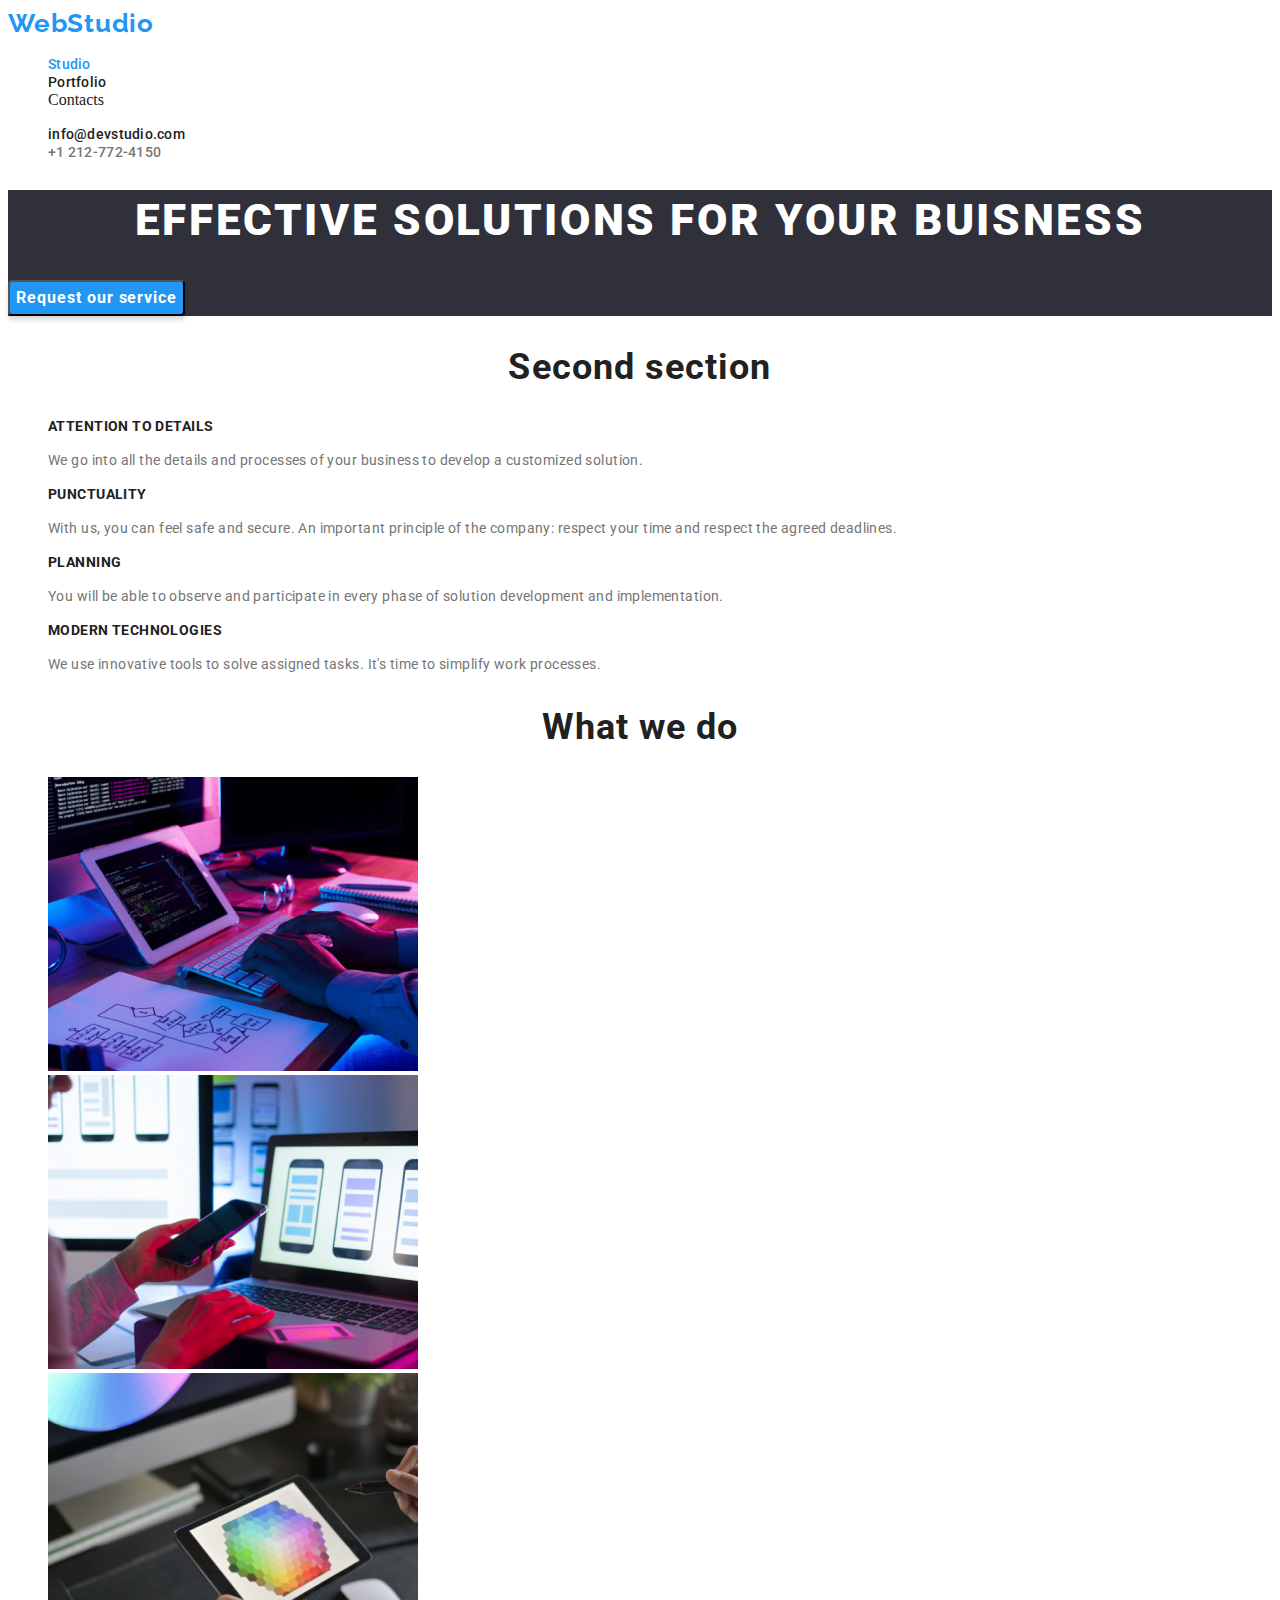
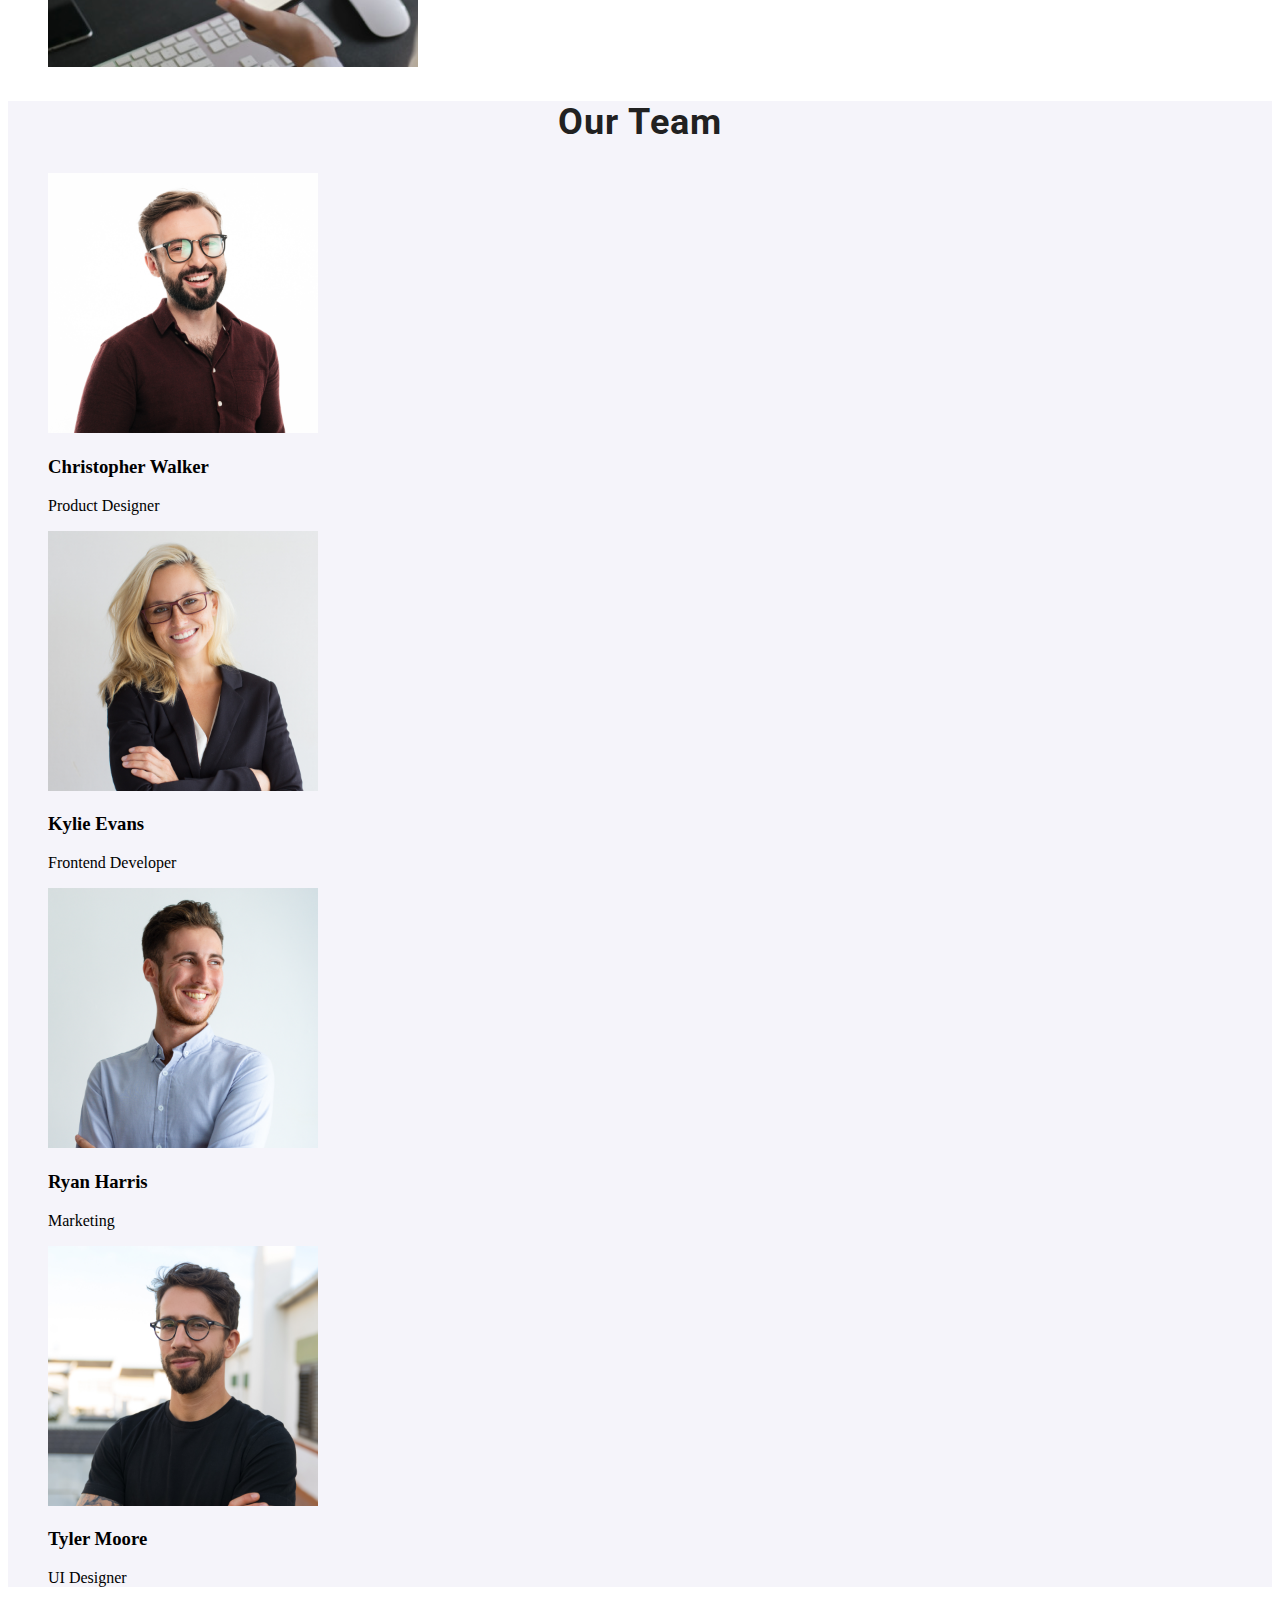
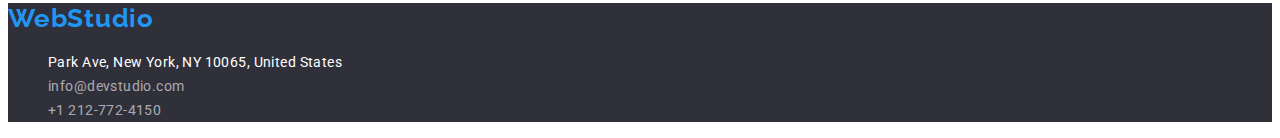
==== index.html @ cfa22ec6 "homowork2" ====
<!DOCTYPE html>
<html lang="en">
<head>
    <meta charset="UTF-8">
    <meta http-equiv="X-UA-Compatible" content="IE=edge">
    <meta name="viewport" content="width=device-width, initial-scale=1.0">
    <title>homework #1</title>
    <link rel="preconnect" href="https://fonts.googleapis.com"> 
    <link rel="preconnect" href="https://fonts.gstatic.com" crossorigin> 
    <link href="https://fonts.googleapis.com/css2?family=Raleway:wght@700&family=Roboto&display=swap" rel="stylesheet">
    <link rel="stylesheet" href="./Stylee.css">
      <style>
            a{text-decoration: none;
            }
            li{list-style-type: none;}</style>
        
</head>
<body>
    <header>
        <nav>
            <a href="index.html" class="logo">WebStudio</a>
            <ul>
               
                <li><a href="index.html" class="nav-studio color-change" style="color:#2196F3">Studio</a></li>
                    <li><a href="2index.html" class="nav-portfolio color-change">Portfolio</a></li>
                <li><a href="/" class="nav-contacts color-change">Contacts</a></li>
            </ul>
        </nav>
            <ul>
                
                    <li><a href="mailto:info@devstudio.com" class="upper-mail color-change">
                        info@devstudio.com</a></li>
                    <li><a href="tel:+1 212-772-4150" class="upper-tel">+1 212-772-4150</a></li>
                </ul>
            
        
    </header>
    <main>
        <section class="first-bg">
            <h1 class="main-words">
                EFFECTIVE SOLUTIONS FOR  YOUR BUISNESS
            </h1>
            <button type="button" class="first-btn">Request our service</button>
        </section>  
        <section>
            <h2 class="headers">Second section</h2>
            <ul>
                <li>
                    <h3 class="section-headers">ATTENTION TO DETAILS</h3>
                    <p class="details">We go into all the details and processes of your business to develop a customized solution.</p> 
                </li>



                <li>
                    <h3 class="section-headers">PUNCTUALITY</h3>
                   <p class="details">With us, you can feel safe and secure. An important principle of the company: respect your time and respect the agreed deadlines.</p> 

                </li>



                <li>
                    <h3 class="section-headers">PLANNING</h3>
                     <p class="details">You will be able to observe and participate in every phase of solution development and implementation.
                    </p> 
                </li>



                <li>
                    <h3 class="section-headers">MODERN TECHNOLOGIES</h3>
                    <p class="details">We use innovative tools to solve assigned tasks. It's time to simplify work processes.</p> 
                </li>



            </ul>
            
        </section>
        <section>
                <h2 class="headers">What we do</h2>
                <ul>
                        <li >
                            <img src="./images/box 1.png" alt="" width="370">
                        </li>
                        <li>
                            <img src="./images/box 2.png" alt="" width="370">
                        </li>
                        <li>
                            <img src="./images/box 3.png" alt="" width="370">
                        </li>


                </ul>
        </section>
        <section class="second-bg">
            <h2 class="headers">Our Team</h2>
            <ul>
                <li><img src="./images/img.png" alt="" width="270">
                    <h3>Christopher Walker</h3>
                    <p>Product Designer</p>
                </li>
                <li><img src="./images/img (1).png" alt="" width="270">
                    <h3>Kylie Evans</h3>
                    <p>Frontend Developer</p>

                </li>
                <li><img src="./images/img (2).png" alt="" width="270">
                    <h3>Ryan Harris</h3>
                    <p>Marketing</p>
                </li>
                <li><img src="./images/img (3).png" alt="" width="270">
                     <h3>Tyler Moore</h3>
                     <p>UI Designer</p>
                </li>




            </ul>


        </section>
    </main>
    <footer>
        <a href="index.html" class="logo">WebStudio</a>
        <address>
            <ul>
               
                    <li><a href="https://goo.gl/maps/2E1uWRTM2Sup1DQt5" class="down-adress"> Park Ave, New York, NY 10065, United States</a></li>
                    <li><a href="mailto:info@devstudio.com" class="down-mail">
                            info@devstudio.com</a></li>
                    <li><a href="tel:+1 212-772-4150" class="down-tel">+1 212-772-4150</a>
                
            </ul>
         </address>

        
    </footer>
  
</body>
</html>
---- Stylee.css ----
.color-change{
    color: #212121;;
}
.color-change:hover{
    color: #2196F3;
}


.logo{
    font-family: 'Raleway';
    font-style: normal;
    font-weight: 700;
    font-size: 26px;
    line-height: 31px;
    /* identical to box height */
    letter-spacing: 0.03em;
    
    color: #2196F3;}
    .nav-studio{font-family: 'Roboto';
        font-style: normal;
        font-weight: 500;
        font-size: 14px;
        line-height: 16px;
        letter-spacing: 0.02em;
        
        color: #212121;;
        }
    .nav-portfolio{font-family: 'Roboto';
        font-style: normal;
        font-weight: 500;
        font-size: 14px;
        line-height: 16px;
        letter-spacing: 0.02em;
        
        color: #212121;}
    .nav-contakts{font-family: 'Roboto';
        font-style: normal;
        font-weight: 500;
        font-size: 14px;
        line-height: 16px;
        letter-spacing: 0.02em;
        
        color: #212121;}
    .upper-mail{
        font-family: 'Roboto';
        font-style: normal;
        font-weight: 500;
        font-size: 14px;
        line-height: 16px;
        letter-spacing: 0.02em;
        
        color: #212121;}
    .upper-tel{font-family: 'Roboto';
        font-style: normal;
        font-weight: 500;
        font-size: 14px;
        line-height: 16px;
        letter-spacing: 0.02em;
        
        color: #757575;
        }
        .first-bg{
            
            background: #2F303A;
                    }
    .main-words{
        font-family: 'Roboto';
        font-style: normal;
        font-weight: 900;
        font-size: 44px;
        line-height: 60px;
        /* or 136% */
        text-align: center;
        letter-spacing: 0.06em;
        text-transform: uppercase;
        
        color: #FFFFFF;}
        .first-btn{
            font-family: 'Roboto';
            font-style: normal;
            font-weight: 700;
            font-size: 16px;
            line-height: 30px;
            /* identical to box height, or 188% */
            display: flex;
            align-items: center;
            text-align: center;
            letter-spacing: 0.06em;
            
            color: #FFFFFF;
            background: #2196F3;
            box-shadow: 0px 4px 4px rgba(0, 0, 0, 0.15);
            border-radius: 4px;
            }
    
        .section-headers{
            font-family: 'Roboto';
            font-style: normal;
            font-weight: 700;
            font-size: 14px;
            line-height: 16px;
            letter-spacing: 0.03em;
            text-transform: uppercase;
            
            color: #212121;}
    .details{font-family: 'Roboto';
        font-style: normal;
        font-weight: 400;
        font-size: 14px;
        line-height: 24px;
        /* or 171% */
        letter-spacing: 0.03em;
        
        color: #757575;
        }
        .headers{font-family: 'Roboto';
            font-style: normal;
            font-weight: 700;
            font-size: 36px;
            line-height: 42px;
            text-align: center;
            letter-spacing: 0.03em;
            
            color: #212121;}
        .second-bg{background: #F5F4FA;}
        footer{background: #2F303A;}
        .down-adress{font-family: 'Roboto';
            font-style: normal;
            font-weight: 400;
            font-size: 14px;
            line-height: 24px;
            /* or 171% */
            letter-spacing: 0.03em;
            
            color: #FFFFFF;}
.down-mail{font-family: 'Roboto';
    font-style: normal;
    font-weight: 400;
    font-size: 14px;
    line-height: 24px;
    /* or 171% */
    letter-spacing: 0.03em;
    
    color: rgba(255, 255, 255, 0.6);
    }
    .down-tel{font-family: 'Roboto';
font-style: normal;
font-weight: 400;
font-size: 14px;
line-height: 24px;
/* or 171% */
letter-spacing: 0.03em;

color: rgba(255, 255, 255, 0.6);
}
.btn-colors-portfolio{
    color: #212121;
    background-color: #F5F4FA;
}
.btn-colors-portfolio:hover{
    color: #FFFFFF;
    background-color: #2196F3;
}
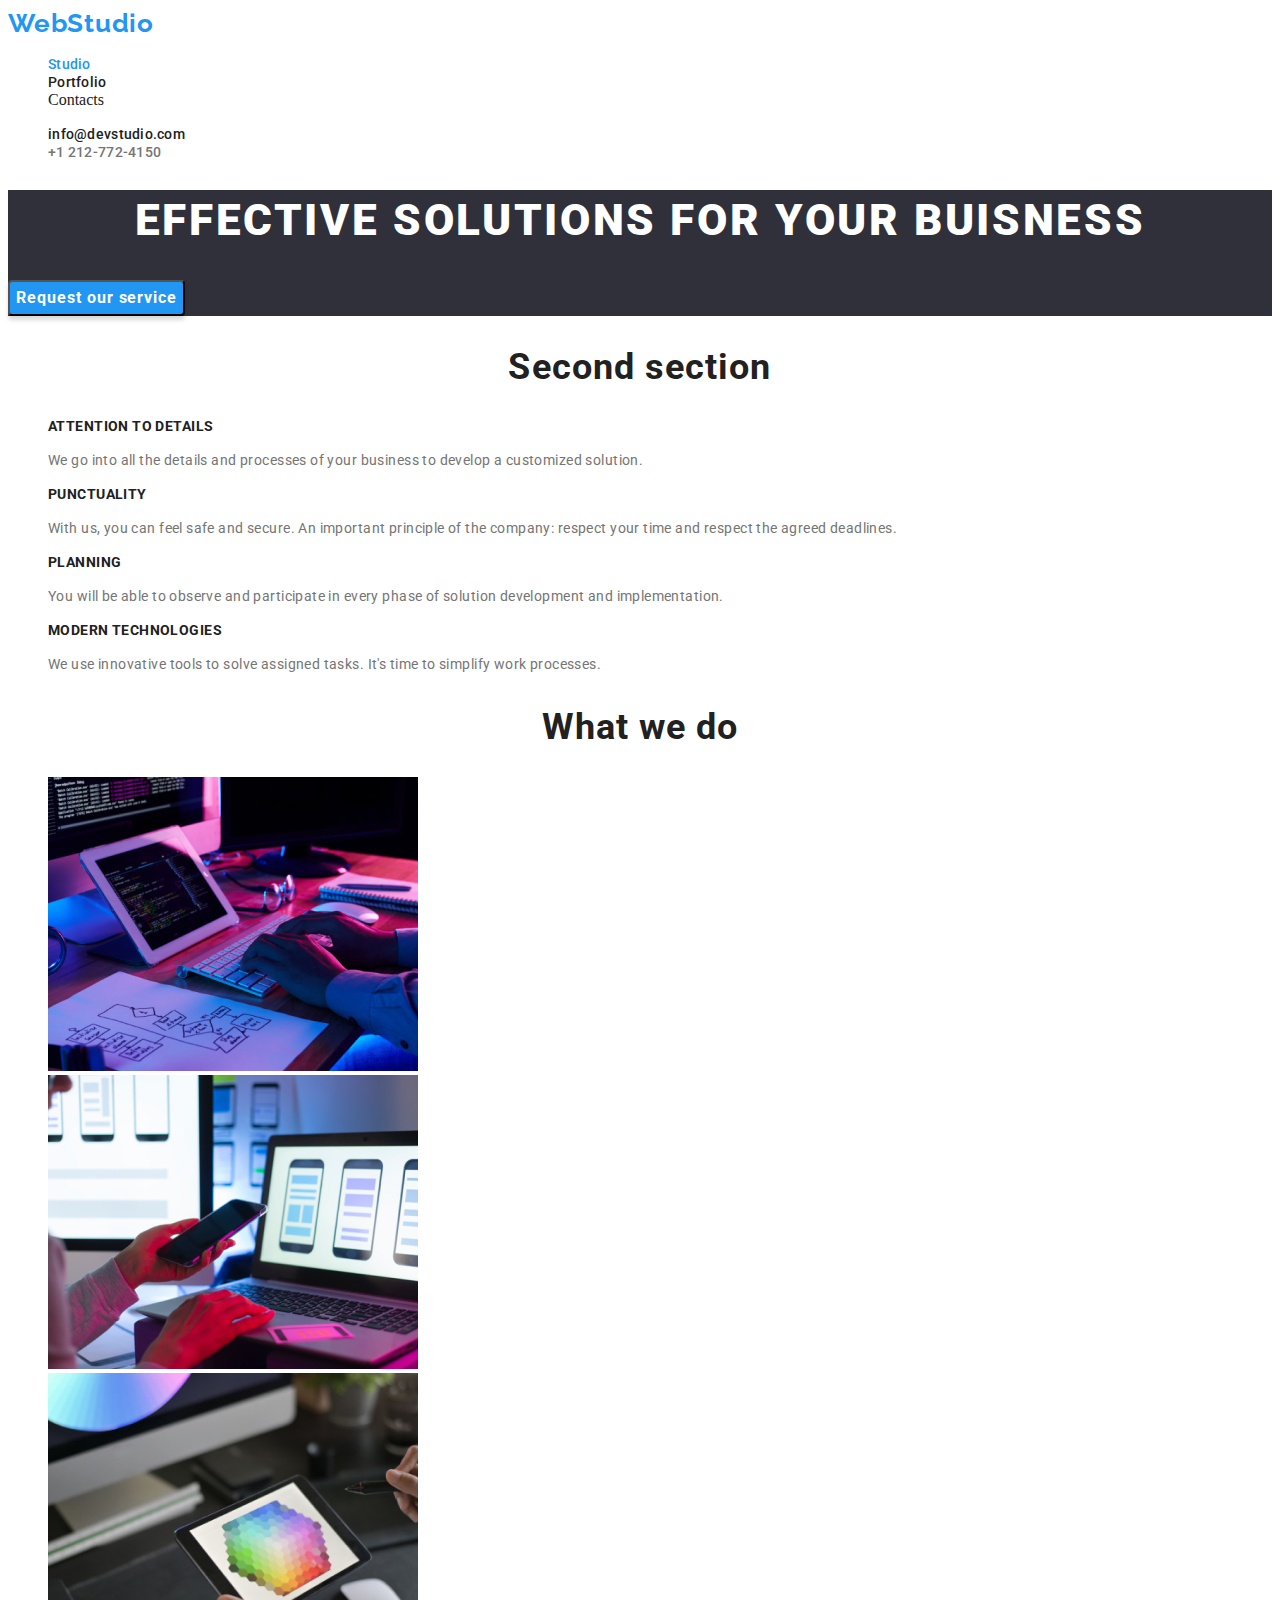
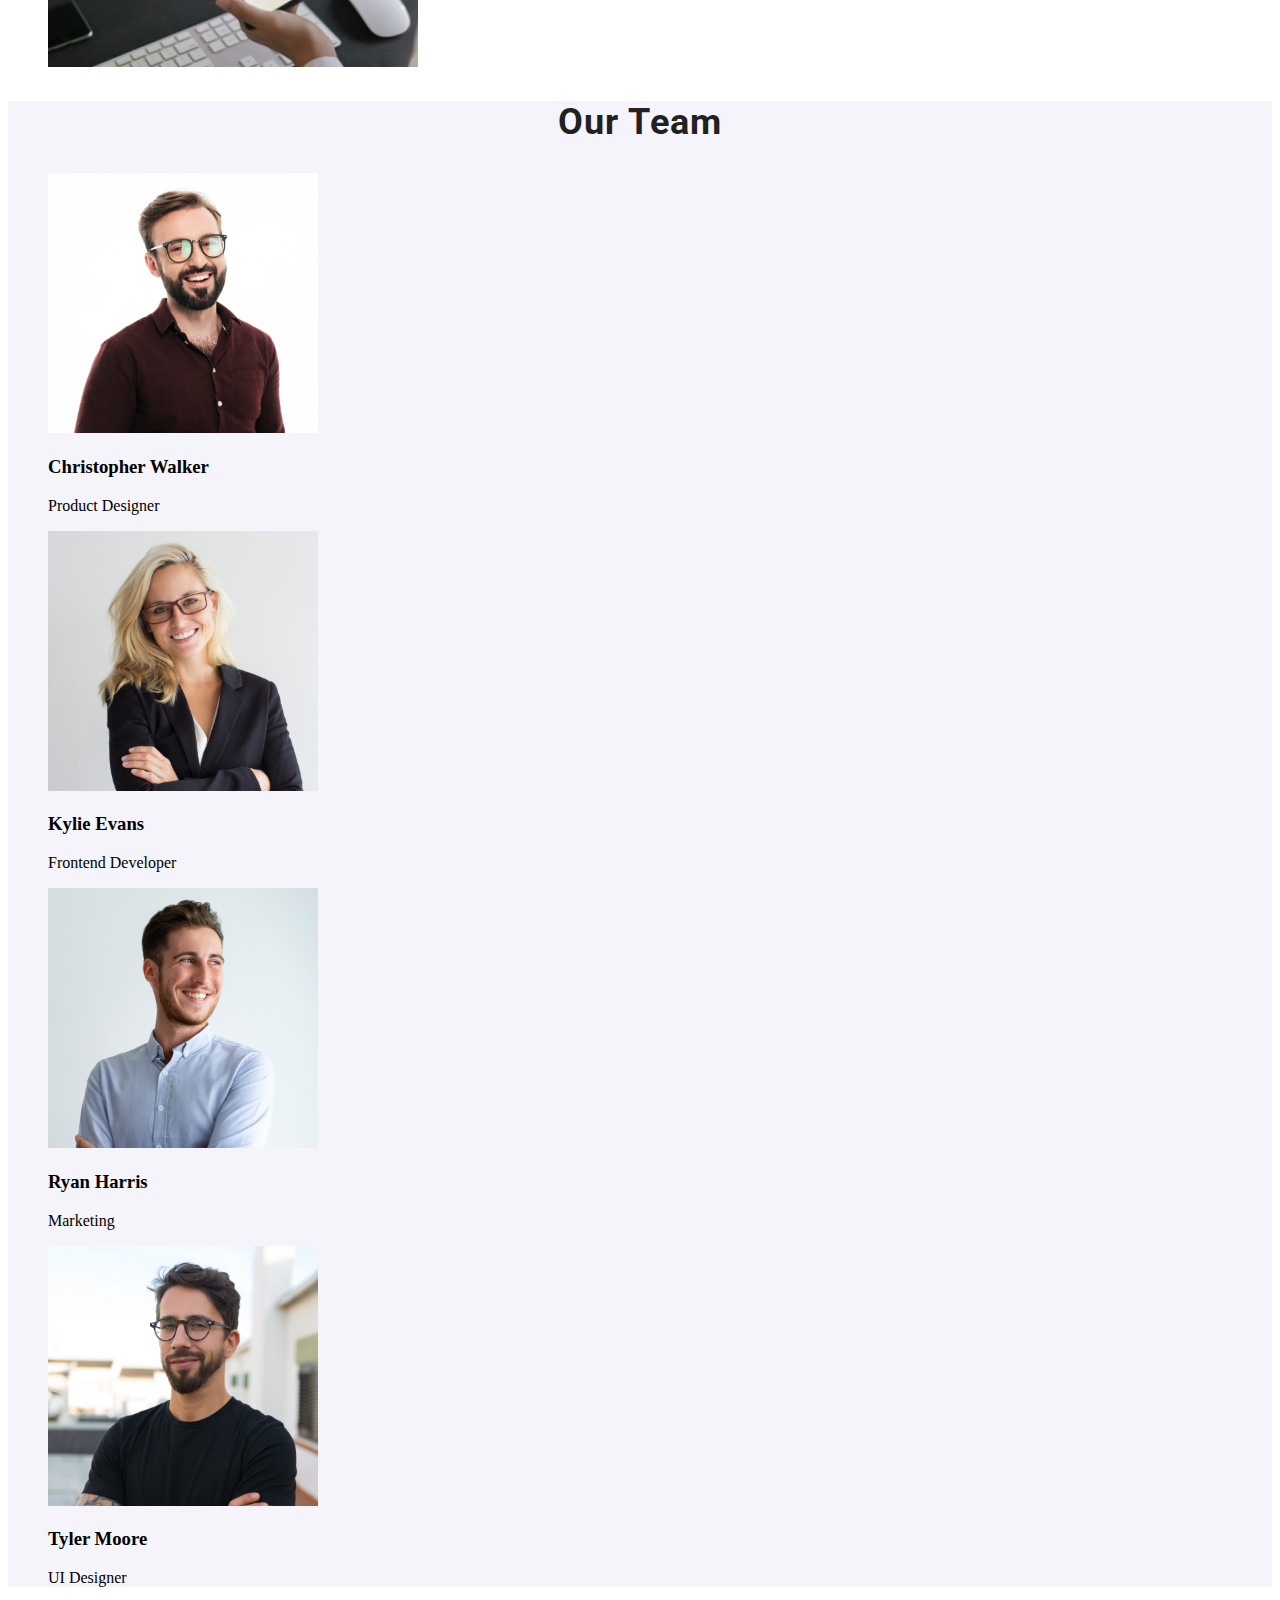
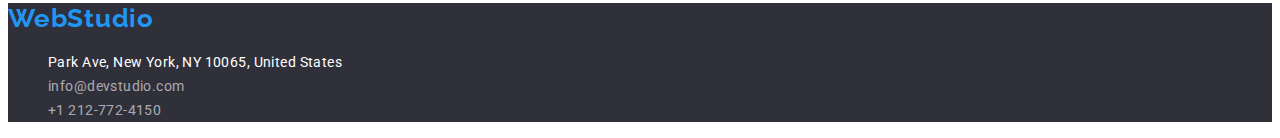
==== commit c7e40ae3: "update3" ====
--- a/index.html
+++ b/index.html
@@ -22,7 +22,7 @@
             <ul>
                
                 <li><a href="index.html" class="nav-studio color-change" style="color:#2196F3">Studio</a></li>
-                    <li><a href="2index.html" class="nav-portfolio color-change">Portfolio</a></li>
+                    <li><a href="portfolio.index.html" class="nav-portfolio color-change">Portfolio</a></li>
                 <li><a href="/" class="nav-contacts color-change">Contacts</a></li>
             </ul>
         </nav>
@@ -82,13 +82,13 @@
                 <h2 class="headers">What we do</h2>
                 <ul>
                         <li >
-                            <img src="./images/box 1.png" alt="" width="370">
+                            <img src="./img/img1/img.jpg" alt="" width="370">
                         </li>
                         <li>
-                            <img src="./images/box 2.png" alt="" width="370">
+                            <img src="./img/img1/img-2.jpg" alt="" width="370">
                         </li>
                         <li>
-                            <img src="./images/box 3.png" alt="" width="370">
+                            <img src="./img/img1/img-3.jpg" alt="" width="370">
                         </li>
 
 
@@ -97,20 +97,20 @@
         <section class="second-bg">
             <h2 class="headers">Our Team</h2>
             <ul>
-                <li><img src="./images/img.png" alt="" width="270">
+                <li><img src="./img/img1/img-4.jpg" alt="" width="270">
                     <h3>Christopher Walker</h3>
                     <p>Product Designer</p>
                 </li>
-                <li><img src="./images/img (1).png" alt="" width="270">
+                <li><img src="./img/img1/img-5.jpg" alt="" width="270">
                     <h3>Kylie Evans</h3>
                     <p>Frontend Developer</p>
 
                 </li>
-                <li><img src="./images/img (2).png" alt="" width="270">
+                <li><img src="./img/img1/img-6.jpg" alt="" width="270">
                     <h3>Ryan Harris</h3>
                     <p>Marketing</p>
                 </li>
-                <li><img src="./images/img (3).png" alt="" width="270">
+                <li><img src="./img/img1/img-7.jpg" alt="" width="270">
                      <h3>Tyler Moore</h3>
                      <p>UI Designer</p>
                 </li>
--- a/Stylee.css
+++ b/Stylee.css
@@ -160,4 +160,23 @@
 .btn-colors-portfolio:hover{
     color: #FFFFFF;
     background-color: #2196F3;
-}+}
+.portfolio-img-header{font-family: 'Roboto';
+    font-style: normal;
+    font-weight: 700;
+    font-size: 18px;
+    line-height: 36px;
+    /* identical to box height, or 200% */
+    letter-spacing: 0.06em;
+    
+    color: #212121;}
+    .portfolio-img-prop{font-family: 'Roboto';
+        font-style: normal;
+        font-weight: 400;
+        font-size: 16px;
+        line-height: 30px;
+        /* identical to box height, or 188% */
+        letter-spacing: 0.03em;
+        
+        color: #757575;
+        }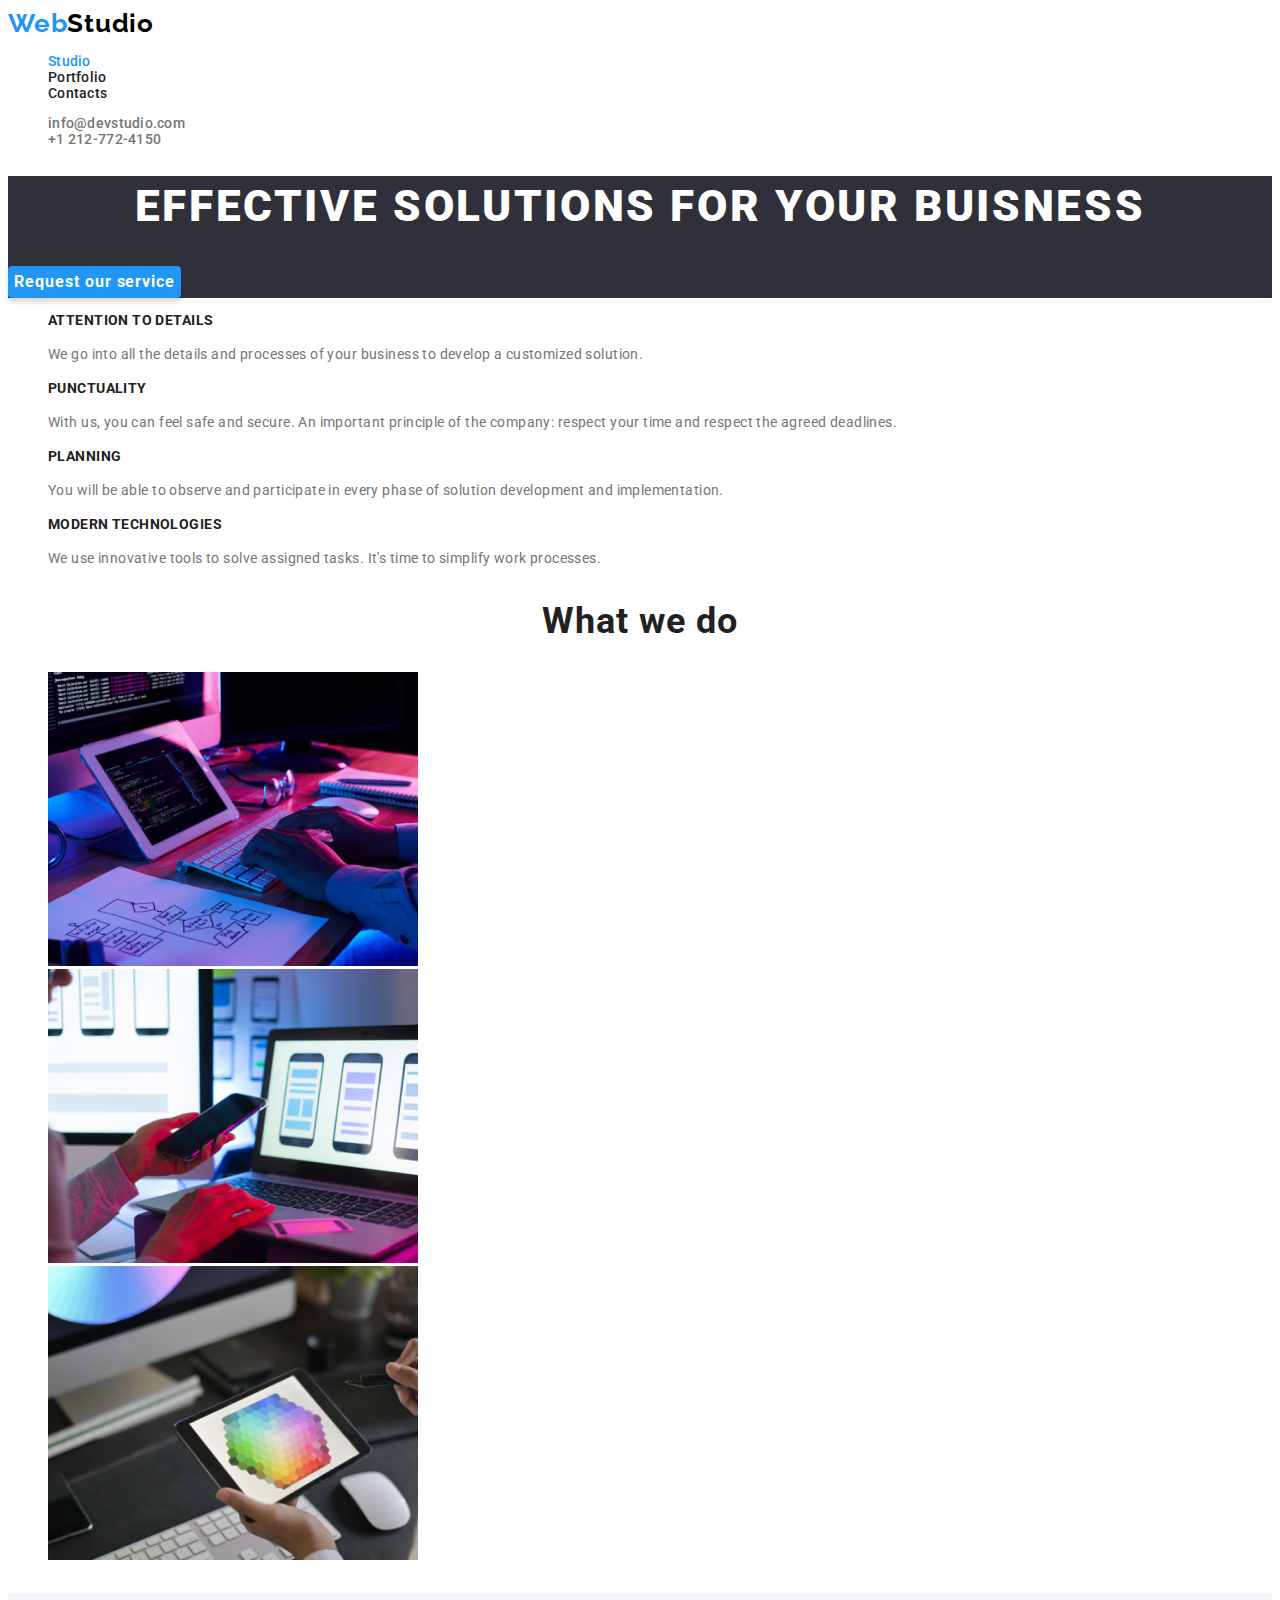
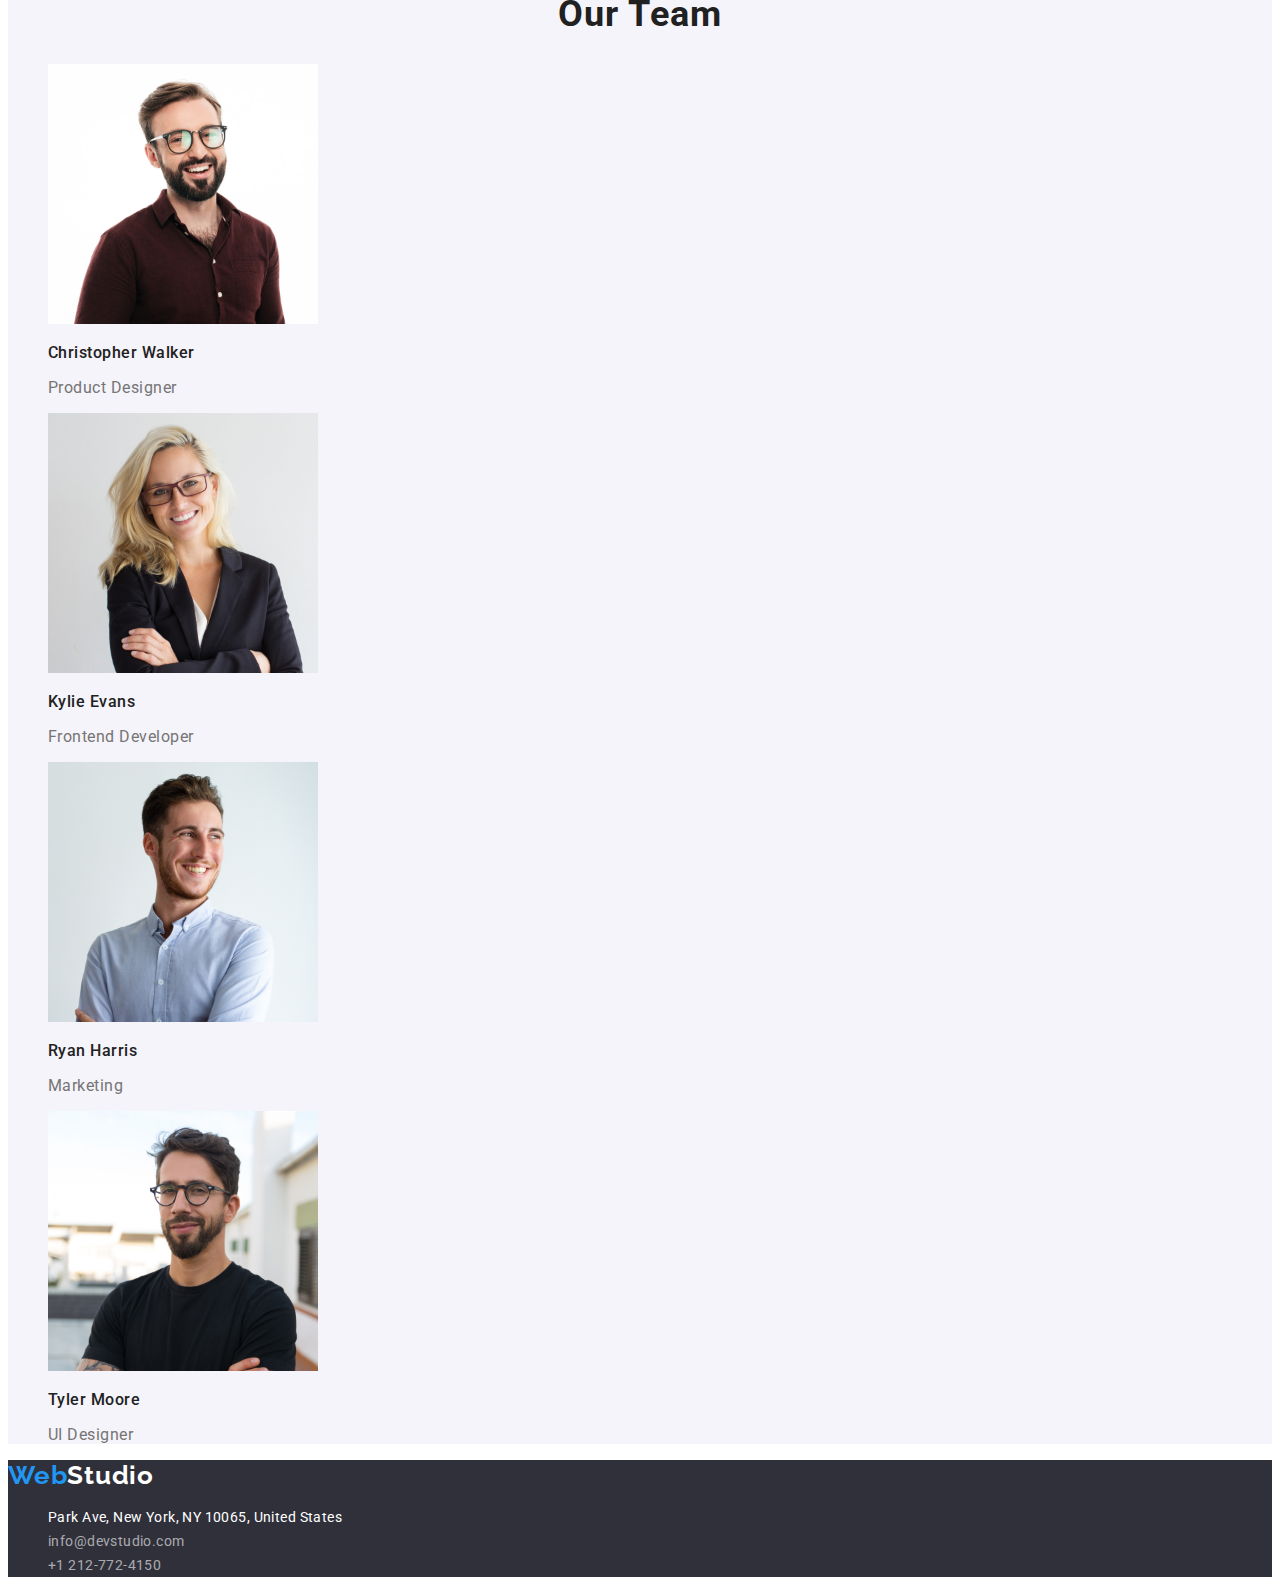
==== commit 407b751b: "update4" ====
--- a/index.html
+++ b/index.html
@@ -18,19 +18,19 @@
 <body>
     <header>
         <nav>
-            <a href="index.html" class="logo">WebStudio</a>
+            <a href="index.html" class="logo">Web<span class="color-logo">Studio</a>
             <ul>
                
-                <li><a href="index.html" class="nav-studio color-change" style="color:#2196F3">Studio</a></li>
-                    <li><a href="portfolio.index.html" class="nav-portfolio color-change">Portfolio</a></li>
-                <li><a href="/" class="nav-contacts color-change">Contacts</a></li>
+                <li><a href="index.html" class=" nav-bar color-change" style="color:#2196F3">Studio</a></li>
+                    <li><a href="portfolio.index.html" class="nav-bar color-change">Portfolio</a></li>
+                <li><a href="" class="nav-bar color-change">Contacts</a></li>
             </ul>
         </nav>
             <ul>
                 
-                    <li><a href="mailto:info@devstudio.com" class="upper-mail color-change">
+                    <li><a href="mailto:info@devstudio.com" class="nav-bar upper-mail color-change">
                         info@devstudio.com</a></li>
-                    <li><a href="tel:+1 212-772-4150" class="upper-tel">+1 212-772-4150</a></li>
+                    <li><a href="tel:+1 212-772-4150" class=" nav-bar upper-tel color-change">+1 212-772-4150</a></li>
                 </ul>
             
         
@@ -43,7 +43,7 @@
             <button type="button" class="first-btn">Request our service</button>
         </section>  
         <section>
-            <h2 class="headers">Second section</h2>
+            <h2 class="headers hide">Second section</h2>
             <ul>
                 <li>
                     <h3 class="section-headers">ATTENTION TO DETAILS</h3>
@@ -97,22 +97,22 @@
         <section class="second-bg">
             <h2 class="headers">Our Team</h2>
             <ul>
-                <li><img src="./img/img1/img-4.jpg" alt="" width="270">
-                    <h3>Christopher Walker</h3>
-                    <p>Product Designer</p>
+                <li><img src="./img/img1/img-4.jpg" alt="" width="270" >
+                    <h3 class="color-change studio-img-header">Christopher Walker</h3>
+                    <p class="color-change studio-img-prop">Product Designer</p>
                 </li>
                 <li><img src="./img/img1/img-5.jpg" alt="" width="270">
-                    <h3>Kylie Evans</h3>
-                    <p>Frontend Developer</p>
+                    <h3 class="color-change studio-img-header">Kylie Evans</h3>
+                    <p class="color-change studio-img-prop">Frontend Developer</p>
 
                 </li>
                 <li><img src="./img/img1/img-6.jpg" alt="" width="270">
-                    <h3>Ryan Harris</h3>
-                    <p>Marketing</p>
+                    <h3 class="color-change studio-img-header">Ryan Harris</h3>
+                    <p class="color-change studio-img-prop">Marketing</p>
                 </li>
                 <li><img src="./img/img1/img-7.jpg" alt="" width="270">
-                     <h3>Tyler Moore</h3>
-                     <p>UI Designer</p>
+                     <h3 class="color-change studio-img-header">Tyler Moore</h3>
+                     <p class="color-change studio-img-prop">UI Designer</p>
                 </li>
 
 
@@ -124,14 +124,14 @@
         </section>
     </main>
     <footer>
-        <a href="index.html" class="logo">WebStudio</a>
+        <a href="index.html" class="logo">Web<span class="color-logo-down">Studio</a>
         <address>
             <ul>
                
-                    <li><a href="https://goo.gl/maps/2E1uWRTM2Sup1DQt5" class="down-adress"> Park Ave, New York, NY 10065, United States</a></li>
-                    <li><a href="mailto:info@devstudio.com" class="down-mail">
+                    <li><a href="https://goo.gl/maps/2E1uWRTM2Sup1DQt5" class="down-adress color-change"> Park Ave, New York, NY 10065, United States</a></li>
+                    <li><a href="mailto:info@devstudio.com" class="down-mail color-change">
                             info@devstudio.com</a></li>
-                    <li><a href="tel:+1 212-772-4150" class="down-tel">+1 212-772-4150</a>
+                    <li><a href="tel:+1 212-772-4150" class="down-tel color-change">+1 212-772-4150</a>
                 
             </ul>
          </address>
--- a/Stylee.css
+++ b/Stylee.css
@@ -4,8 +4,18 @@
 .color-change:hover{
     color: #2196F3;
 }
-
-
+.color-logo{
+    color: black;
+}
+.color-logo-down{
+    color: #FFFFFF;
+}
+body{
+    font-family: Roboto;
+    line-height: normal;
+    letter-spacing: normal;
+    font-size: 14px;
+}
 .logo{
     font-family: 'Raleway';
     font-style: normal;
@@ -16,47 +26,19 @@
     letter-spacing: 0.03em;
     
     color: #2196F3;}
-    .nav-studio{font-family: 'Roboto';
+    .nav-bar{font-family: 'Roboto';
         font-style: normal;
         font-weight: 500;
         font-size: 14px;
         line-height: 16px;
         letter-spacing: 0.02em;
         
-        color: #212121;;
-        }
-    .nav-portfolio{font-family: 'Roboto';
-        font-style: normal;
-        font-weight: 500;
-        font-size: 14px;
-        line-height: 16px;
-        letter-spacing: 0.02em;
-        
         color: #212121;}
-    .nav-contakts{font-family: 'Roboto';
-        font-style: normal;
-        font-weight: 500;
-        font-size: 14px;
-        line-height: 16px;
-        letter-spacing: 0.02em;
-        
-        color: #212121;}
+    
     .upper-mail{
-        font-family: 'Roboto';
-        font-style: normal;
-        font-weight: 500;
-        font-size: 14px;
-        line-height: 16px;
-        letter-spacing: 0.02em;
-        
-        color: #212121;}
-    .upper-tel{font-family: 'Roboto';
-        font-style: normal;
-        font-weight: 500;
-        font-size: 14px;
-        line-height: 16px;
-        letter-spacing: 0.02em;
-        
+        
+        color: #757575;}
+    .upper-tel{
         color: #757575;
         }
         .first-bg{
@@ -86,6 +68,8 @@
             align-items: center;
             text-align: center;
             letter-spacing: 0.06em;
+            cursor: pointer;
+            border: none;
             
             color: #FFFFFF;
             background: #2196F3;
@@ -156,6 +140,21 @@
 .btn-colors-portfolio{
     color: #212121;
     background-color: #F5F4FA;
+    cursor: pointer;
+    border: none;
+    font-style: normal;
+font-weight: 500;
+font-size: 16px;
+line-height: 26px;
+/* identical to box height, or 162% */
+
+letter-spacing: 0.03em;
+
+color: #212121;
+
+
+background: #F5F4FA;
+border-radius: 4px;
 }
 .btn-colors-portfolio:hover{
     color: #FFFFFF;
@@ -179,4 +178,27 @@
         letter-spacing: 0.03em;
         
         color: #757575;
-        }+        }
+        .hide{
+            display: none;
+        }
+        .studio-img-header{font-family: 'Roboto';
+            font-style: normal;
+            font-weight: 500;
+            font-size: 16px;
+            line-height: 19px;
+            /* identical to box height */
+           
+            letter-spacing: 0.03em;
+            
+            color: #212121;}
+            .studio-img-prop{font-family: 'Roboto';
+                font-style: normal;
+                font-weight: 400;
+                font-size: 16px;
+                line-height: 19px;
+                /* identical to box height */
+                
+                letter-spacing: 0.03em;
+                
+                color: #757575;}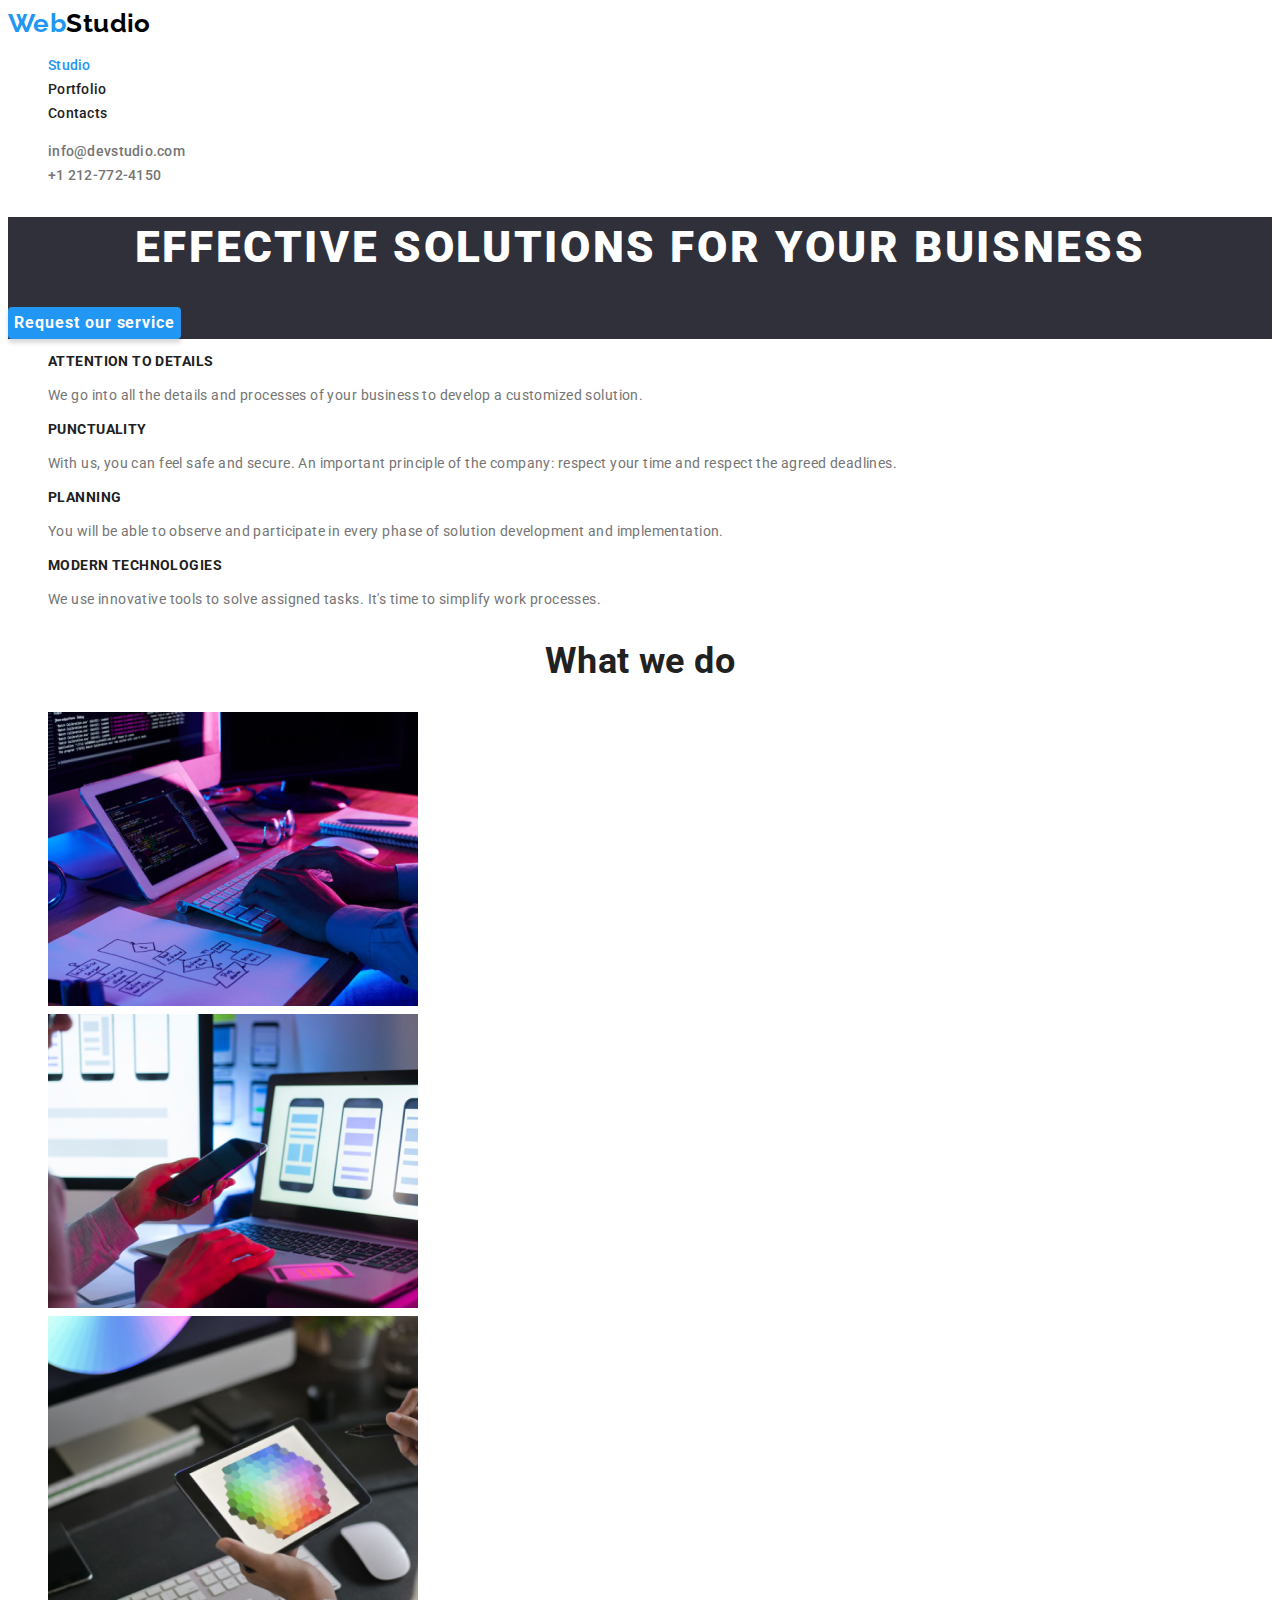
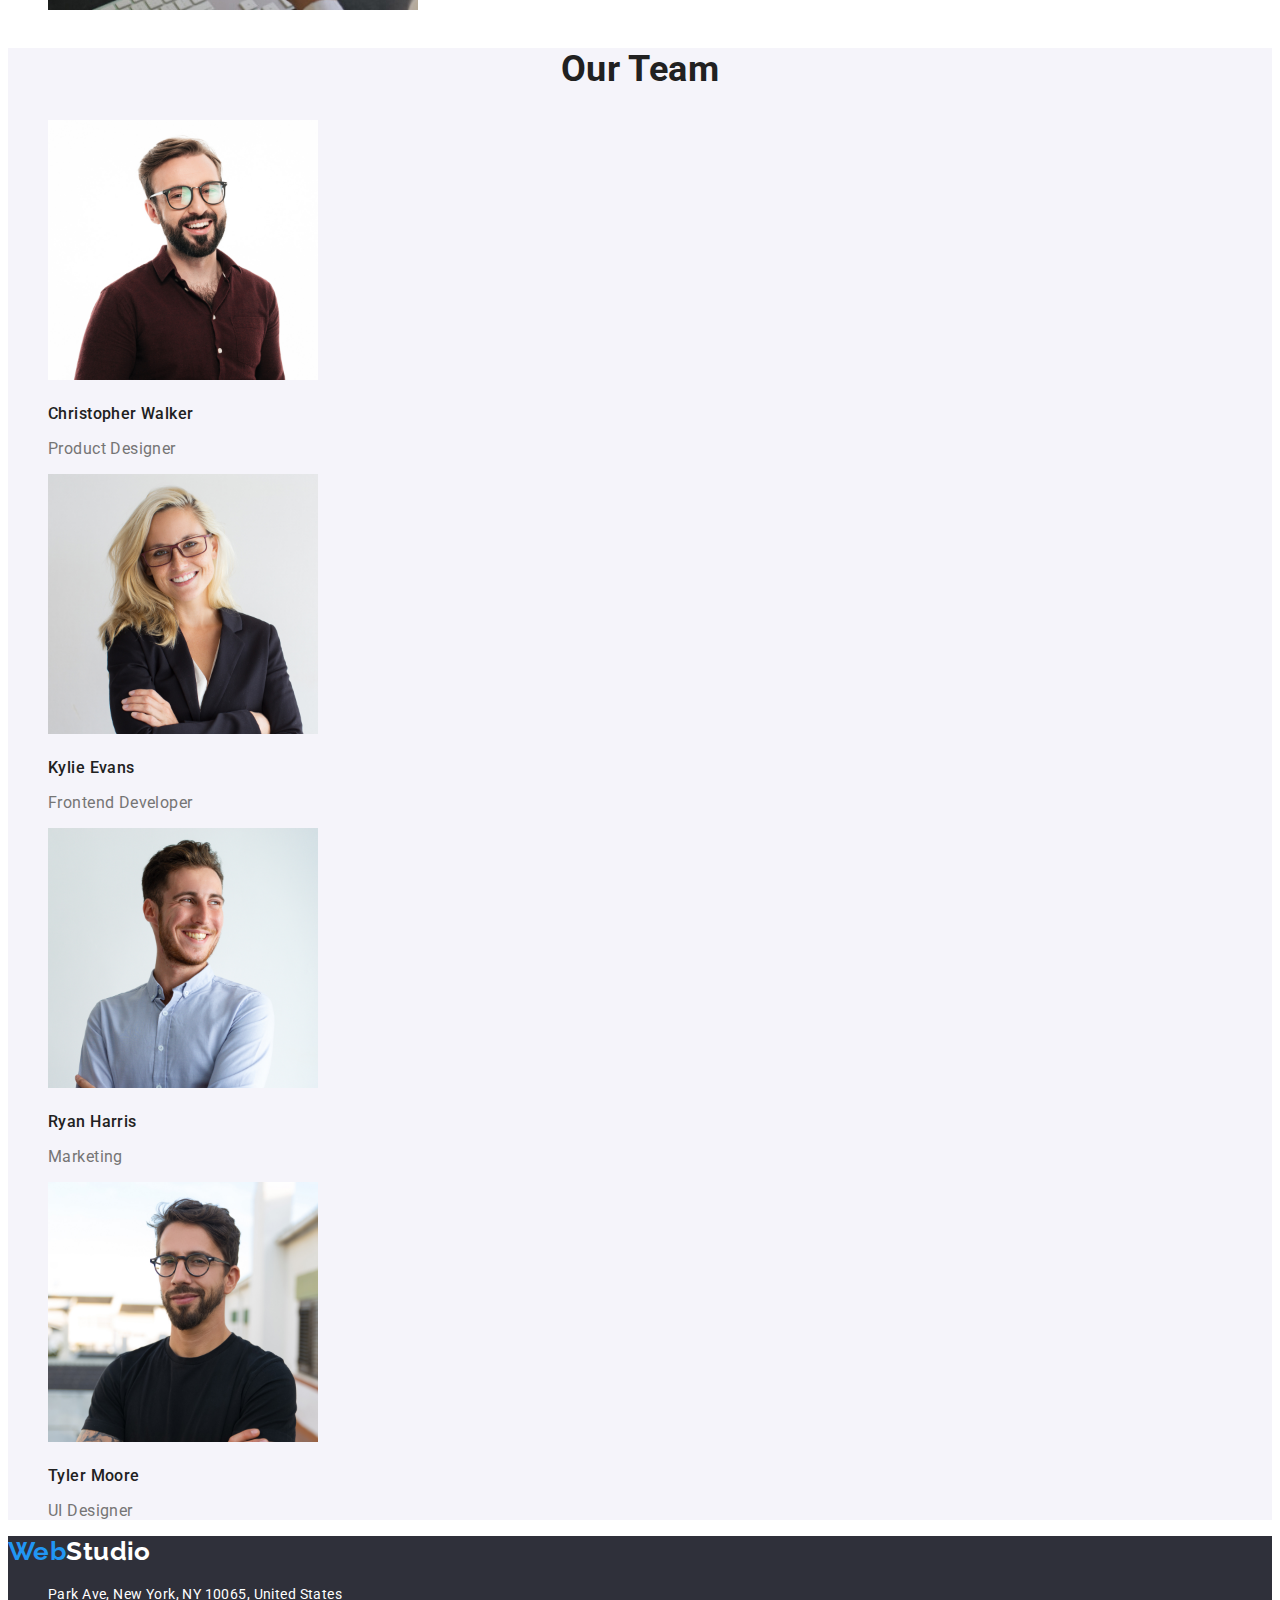
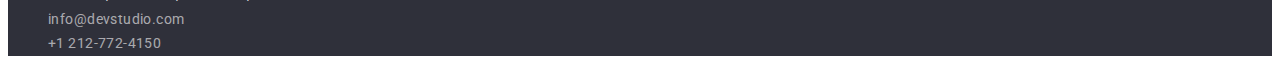
==== commit 2d6688df: "update6" ====
--- a/index.html
+++ b/index.html
@@ -6,8 +6,8 @@
     <meta name="viewport" content="width=device-width, initial-scale=1.0">
     <title>homework #1</title>
     <link rel="preconnect" href="https://fonts.googleapis.com"> 
-    <link rel="preconnect" href="https://fonts.gstatic.com" crossorigin> 
-    <link href="https://fonts.googleapis.com/css2?family=Raleway:wght@700&family=Roboto&display=swap" rel="stylesheet">
+<link rel="preconnect" href="https://fonts.gstatic.com" crossorigin> 
+<link href="https://fonts.googleapis.com/css2?family=Raleway:wght@700&family=Roboto:wght@400;500;700;900&display=swap" rel="stylesheet">
     <link rel="stylesheet" href="./Stylee.css">
       <style>
             a{text-decoration: none;
@@ -22,15 +22,15 @@
             <ul>
                
                 <li><a href="index.html" class=" nav-bar color-change" style="color:#2196F3">Studio</a></li>
-                    <li><a href="portfolio.index.html" class="nav-bar color-change">Portfolio</a></li>
-                <li><a href="" class="nav-bar color-change">Contacts</a></li>
+                    <li><a href="portfolio.index.html" class="nav-bar color-change-gray">Portfolio</a></li>
+                <li><a href="" class="nav-bar color-change-gray">Contacts</a></li>
             </ul>
         </nav>
             <ul>
                 
-                    <li><a href="mailto:info@devstudio.com" class="nav-bar upper-mail color-change">
+                    <li><a href="mailto:info@devstudio.com" class="nav-bar upper-contact-info color-change">
                         info@devstudio.com</a></li>
-                    <li><a href="tel:+1 212-772-4150" class=" nav-bar upper-tel color-change">+1 212-772-4150</a></li>
+                    <li><a href="tel:+1 212-772-4150" class="nav-bar upper-contact-info color-change">+1 212-772-4150</a></li>
                 </ul>
             
         
@@ -98,21 +98,21 @@
             <h2 class="headers">Our Team</h2>
             <ul>
                 <li><img src="./img/img1/img-4.jpg" alt="" width="270" >
-                    <h3 class="color-change studio-img-header">Christopher Walker</h3>
-                    <p class="color-change studio-img-prop">Product Designer</p>
+                    <h3 class=" studio-img-header">Christopher Walker</h3>
+                    <p class="studio-img-prop">Product Designer</p>
                 </li>
                 <li><img src="./img/img1/img-5.jpg" alt="" width="270">
-                    <h3 class="color-change studio-img-header">Kylie Evans</h3>
-                    <p class="color-change studio-img-prop">Frontend Developer</p>
+                    <h3 class="studio-img-header">Kylie Evans</h3>
+                    <p class=" studio-img-prop">Frontend Developer</p>
 
                 </li>
                 <li><img src="./img/img1/img-6.jpg" alt="" width="270">
-                    <h3 class="color-change studio-img-header">Ryan Harris</h3>
-                    <p class="color-change studio-img-prop">Marketing</p>
+                    <h3 class=" studio-img-header">Ryan Harris</h3>
+                    <p class=" studio-img-prop">Marketing</p>
                 </li>
                 <li><img src="./img/img1/img-7.jpg" alt="" width="270">
-                     <h3 class="color-change studio-img-header">Tyler Moore</h3>
-                     <p class="color-change studio-img-prop">UI Designer</p>
+                     <h3 class=" studio-img-header">Tyler Moore</h3>
+                     <p class="studio-img-prop">UI Designer</p>
                 </li>
 
 
@@ -129,9 +129,9 @@
             <ul>
                
                     <li><a href="https://goo.gl/maps/2E1uWRTM2Sup1DQt5" class="down-adress color-change"> Park Ave, New York, NY 10065, United States</a></li>
-                    <li><a href="mailto:info@devstudio.com" class="down-mail color-change">
+                    <li><a href="mailto:info@devstudio.com" class="down-contact-info color-change-gray">
                             info@devstudio.com</a></li>
-                    <li><a href="tel:+1 212-772-4150" class="down-tel color-change">+1 212-772-4150</a>
+                    <li><a href="tel:+1 212-772-4150" class="down-contact-info color-change-gray">+1 212-772-4150</a>
                 
             </ul>
          </address>
--- a/Stylee.css
+++ b/Stylee.css
@@ -2,6 +2,12 @@
     color: #212121;;
 }
 .color-change:hover{
+    color: #2196F3;
+}
+.color-change-gray{
+    color: #757575;
+}
+.color-change-gray:hover{
     color: #2196F3;
 }
 .color-logo{
@@ -12,8 +18,8 @@
 }
 body{
     font-family: Roboto;
-    line-height: normal;
-    letter-spacing: normal;
+    line-height: 171%;
+    letter-spacing: 0.03em;
     font-size: 14px;
 }
 .logo{
@@ -23,10 +29,10 @@
     font-size: 26px;
     line-height: 31px;
     /* identical to box height */
-    letter-spacing: 0.03em;
+    
     
     color: #2196F3;}
-    .nav-bar{font-family: 'Roboto';
+    .nav-bar{
         font-style: normal;
         font-weight: 500;
         font-size: 14px;
@@ -35,18 +41,17 @@
         
         color: #212121;}
     
-    .upper-mail{
+    .upper-contact-info{
         
         color: #757575;}
-    .upper-tel{
-        color: #757575;
-        }
+        
+    
         .first-bg{
             
             background: #2F303A;
                     }
     .main-words{
-        font-family: 'Roboto';
+        
         font-style: normal;
         font-weight: 900;
         font-size: 44px;
@@ -58,7 +63,7 @@
         
         color: #FFFFFF;}
         .first-btn{
-            font-family: 'Roboto';
+            font-family: inherit;
             font-style: normal;
             font-weight: 700;
             font-size: 16px;
@@ -78,66 +83,58 @@
             }
     
         .section-headers{
-            font-family: 'Roboto';
+           
             font-style: normal;
             font-weight: 700;
             font-size: 14px;
             line-height: 16px;
-            letter-spacing: 0.03em;
+           
             text-transform: uppercase;
             
             color: #212121;}
-    .details{font-family: 'Roboto';
+    .details{
         font-style: normal;
-        font-weight: 400;
+        
         font-size: 14px;
         line-height: 24px;
         /* or 171% */
-        letter-spacing: 0.03em;
+      
         
         color: #757575;
         }
-        .headers{font-family: 'Roboto';
+        .headers{
             font-style: normal;
             font-weight: 700;
             font-size: 36px;
             line-height: 42px;
             text-align: center;
-            letter-spacing: 0.03em;
+      
             
             color: #212121;}
         .second-bg{background: #F5F4FA;}
         footer{background: #2F303A;}
-        .down-adress{font-family: 'Roboto';
+        .down-adress{
             font-style: normal;
-            font-weight: 400;
+            
             font-size: 14px;
             line-height: 24px;
             /* or 171% */
-            letter-spacing: 0.03em;
+        
             
             color: #FFFFFF;}
-.down-mail{font-family: 'Roboto';
+.down-contact-info{
     font-style: normal;
-    font-weight: 400;
+ 
     font-size: 14px;
     line-height: 24px;
-    /* or 171% */
-    letter-spacing: 0.03em;
+   
+
     
     color: rgba(255, 255, 255, 0.6);
     }
-    .down-tel{font-family: 'Roboto';
-font-style: normal;
-font-weight: 400;
-font-size: 14px;
-line-height: 24px;
-/* or 171% */
-letter-spacing: 0.03em;
-
-color: rgba(255, 255, 255, 0.6);
-}
+   
 .btn-colors-portfolio{
+    font-family: inherit;
     color: #212121;
     background-color: #F5F4FA;
     cursor: pointer;
@@ -148,19 +145,16 @@
 line-height: 26px;
 /* identical to box height, or 162% */
 
-letter-spacing: 0.03em;
-
-color: #212121;
 
 
-background: #F5F4FA;
+
 border-radius: 4px;
 }
 .btn-colors-portfolio:hover{
     color: #FFFFFF;
     background-color: #2196F3;
 }
-.portfolio-img-header{font-family: 'Roboto';
+.portfolio-img-header{
     font-style: normal;
     font-weight: 700;
     font-size: 18px;
@@ -169,36 +163,36 @@
     letter-spacing: 0.06em;
     
     color: #212121;}
-    .portfolio-img-prop{font-family: 'Roboto';
+    .portfolio-img-prop{
         font-style: normal;
-        font-weight: 400;
+       
         font-size: 16px;
         line-height: 30px;
         /* identical to box height, or 188% */
-        letter-spacing: 0.03em;
+       
         
         color: #757575;
         }
         .hide{
             display: none;
         }
-        .studio-img-header{font-family: 'Roboto';
+        .studio-img-header{
             font-style: normal;
             font-weight: 500;
             font-size: 16px;
             line-height: 19px;
             /* identical to box height */
            
-            letter-spacing: 0.03em;
+ 
             
             color: #212121;}
-            .studio-img-prop{font-family: 'Roboto';
+            .studio-img-prop{
                 font-style: normal;
-                font-weight: 400;
+                
                 font-size: 16px;
                 line-height: 19px;
                 /* identical to box height */
                 
-                letter-spacing: 0.03em;
+                
                 
                 color: #757575;}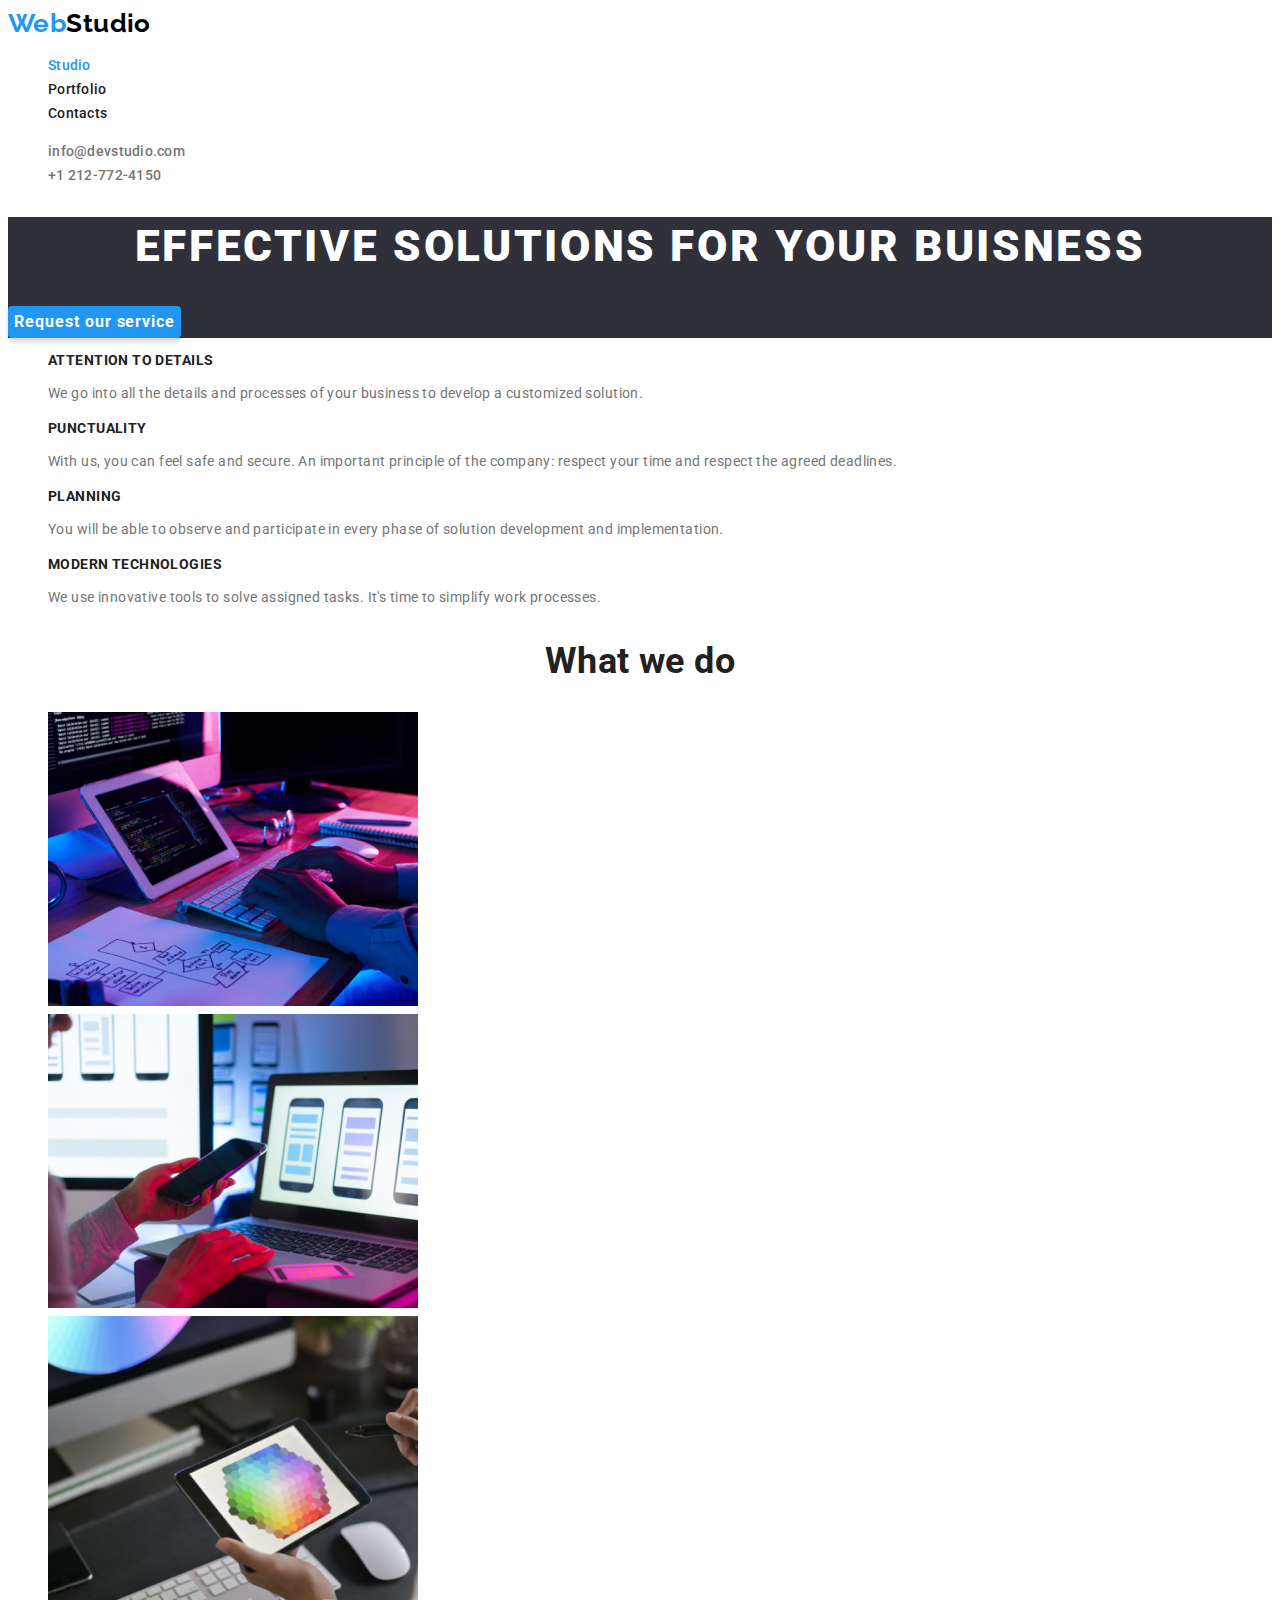
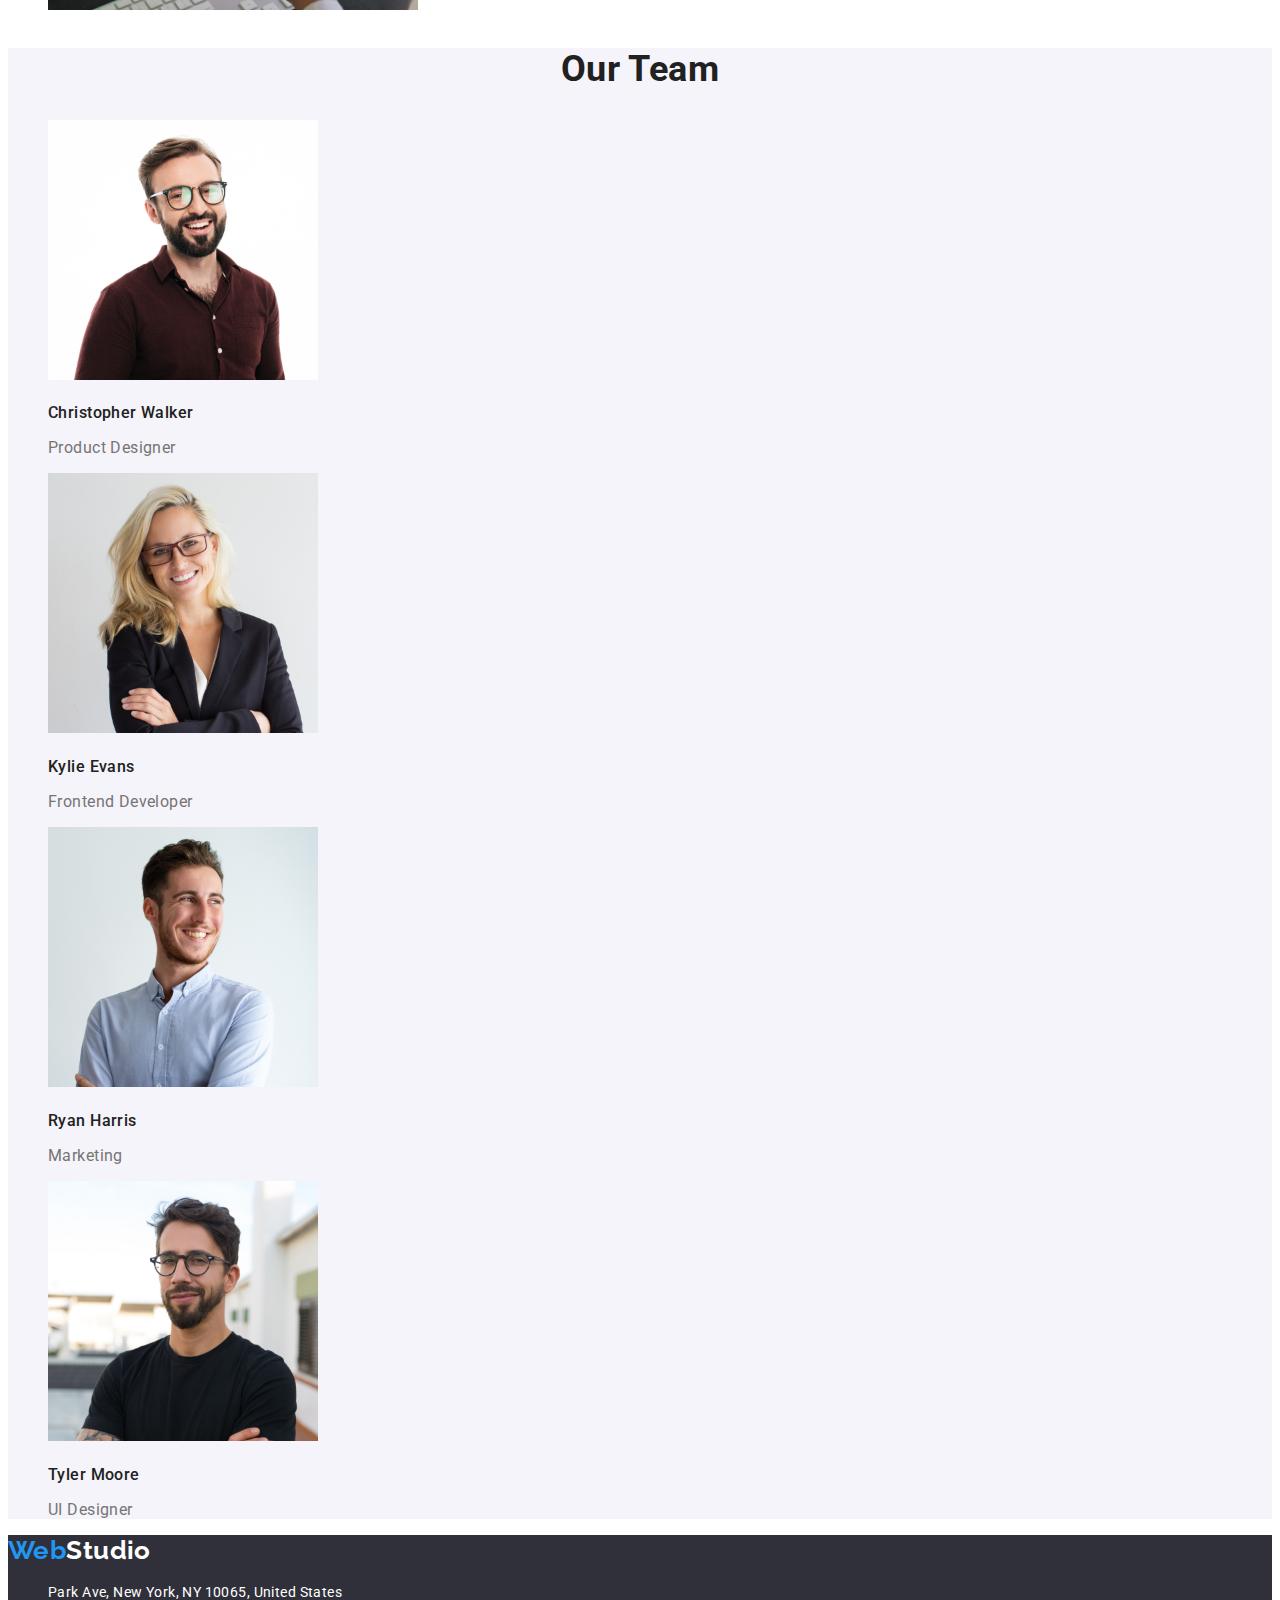
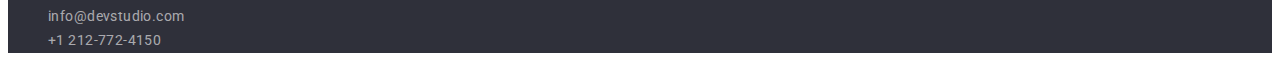
==== commit 9ed44c77: "update8" ====
--- a/index.html
+++ b/index.html
@@ -28,9 +28,9 @@
         </nav>
             <ul>
                 
-                    <li><a href="mailto:info@devstudio.com" class="nav-bar upper-contact-info color-change">
+                    <li><a href="mailto:info@devstudio.com" class="nav-bar upper-contact-info color-change-gray">
                         info@devstudio.com</a></li>
-                    <li><a href="tel:+1 212-772-4150" class="nav-bar upper-contact-info color-change">+1 212-772-4150</a></li>
+                    <li><a href="tel:+1 212-772-4150" class="nav-bar upper-contact-info color-change-gray">+1 212-772-4150</a></li>
                 </ul>
             
         
--- a/Stylee.css
+++ b/Stylee.css
@@ -55,7 +55,7 @@
         font-style: normal;
         font-weight: 900;
         font-size: 44px;
-        line-height: 60px;
+        line-height: 136%;
         /* or 136% */
         text-align: center;
         letter-spacing: 0.06em;
@@ -67,7 +67,7 @@
             font-style: normal;
             font-weight: 700;
             font-size: 16px;
-            line-height: 30px;
+            line-height: 188%;
             /* identical to box height, or 188% */
             display: flex;
             align-items: center;
@@ -96,7 +96,7 @@
         font-style: normal;
         
         font-size: 14px;
-        line-height: 24px;
+        
         /* or 171% */
       
         
@@ -117,7 +117,7 @@
             font-style: normal;
             
             font-size: 14px;
-            line-height: 24px;
+          
             /* or 171% */
         
             
@@ -126,7 +126,7 @@
     font-style: normal;
  
     font-size: 14px;
-    line-height: 24px;
+    
    
 
     
@@ -142,7 +142,7 @@
     font-style: normal;
 font-weight: 500;
 font-size: 16px;
-line-height: 26px;
+line-height: 162%;
 /* identical to box height, or 162% */
 
 
@@ -158,7 +158,7 @@
     font-style: normal;
     font-weight: 700;
     font-size: 18px;
-    line-height: 36px;
+    line-height: 200%;
     /* identical to box height, or 200% */
     letter-spacing: 0.06em;
     
@@ -167,7 +167,7 @@
         font-style: normal;
        
         font-size: 16px;
-        line-height: 30px;
+        line-height: 188%;
         /* identical to box height, or 188% */
        
         
